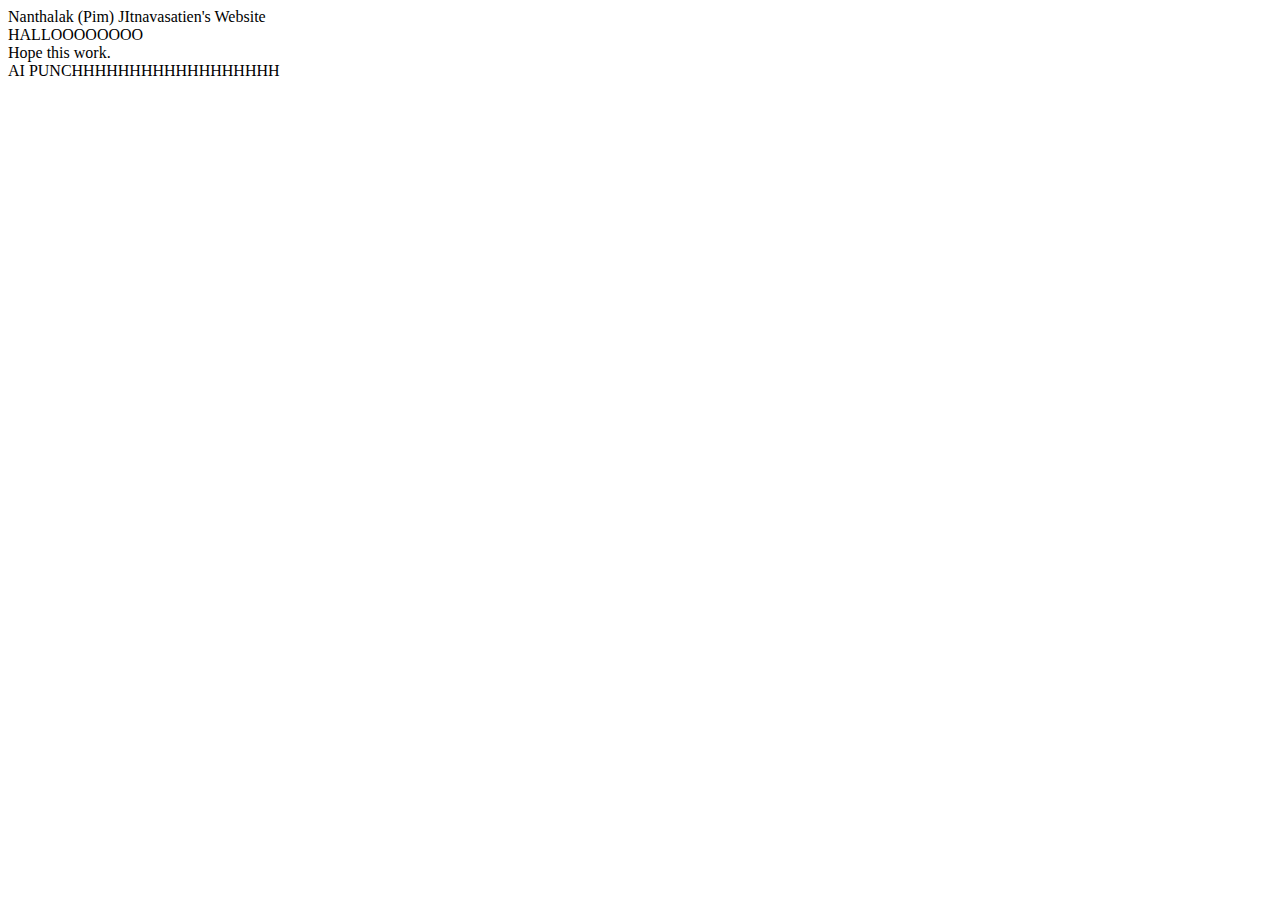
==== index.html @ be13c401 "Added content" ====
<!doctype html> 
<html>
	<head>
		<title>
			Pimmy_jit
		</title>
		<meta charset="utf-8"/>
	</head>
	<body>
		<header>
		Nanthalak (Pim) JItnavasatien's Website 
		</header>
		<nav>
		HALLOOOOOOOO
		</nav>
		<main>
		Hope this work. 
		</main>
		<footer>
		AI PUNCHHHHHHHHHHHHHHHHHH
		</footer>
	</body>
</html>
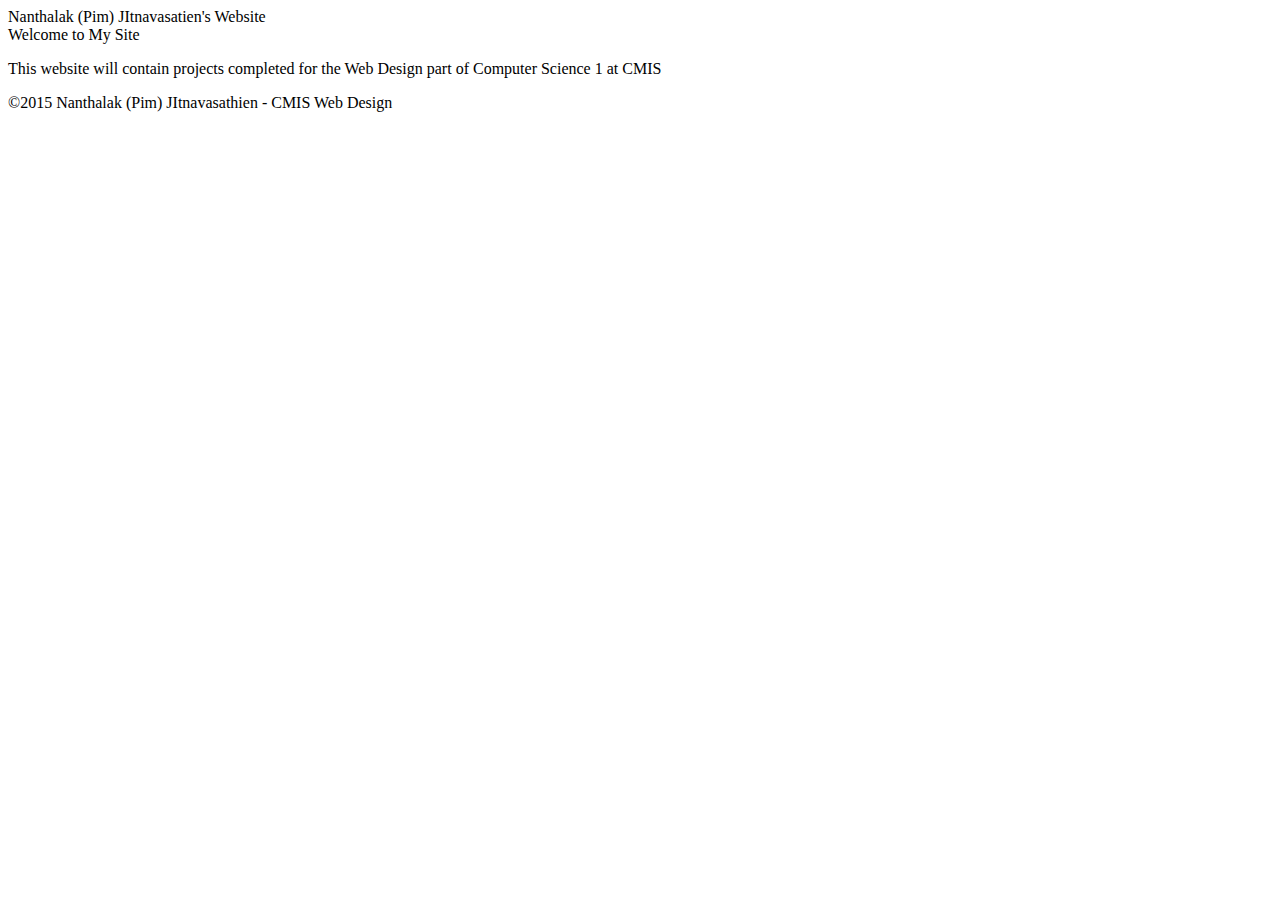
==== commit 130e9df9: "Added content" ====
--- a/index.html
+++ b/index.html
@@ -10,14 +10,14 @@
 		<header>
 		Nanthalak (Pim) JItnavasatien's Website 
 		</header>
-		<nav>
-		HALLOOOOOOOO
-		</nav>
 		<main>
-		Hope this work. 
+		Welcome to My Site
 		</main>
+		<p>
+		This website will contain projects completed for the Web Design part of Computer Science 1 at CMIS
+		</p>
 		<footer>
-		AI PUNCHHHHHHHHHHHHHHHHHH
+		©2015 Nanthalak (Pim) JItnavasathien - CMIS Web Design
 		</footer>
 	</body>
 </html>
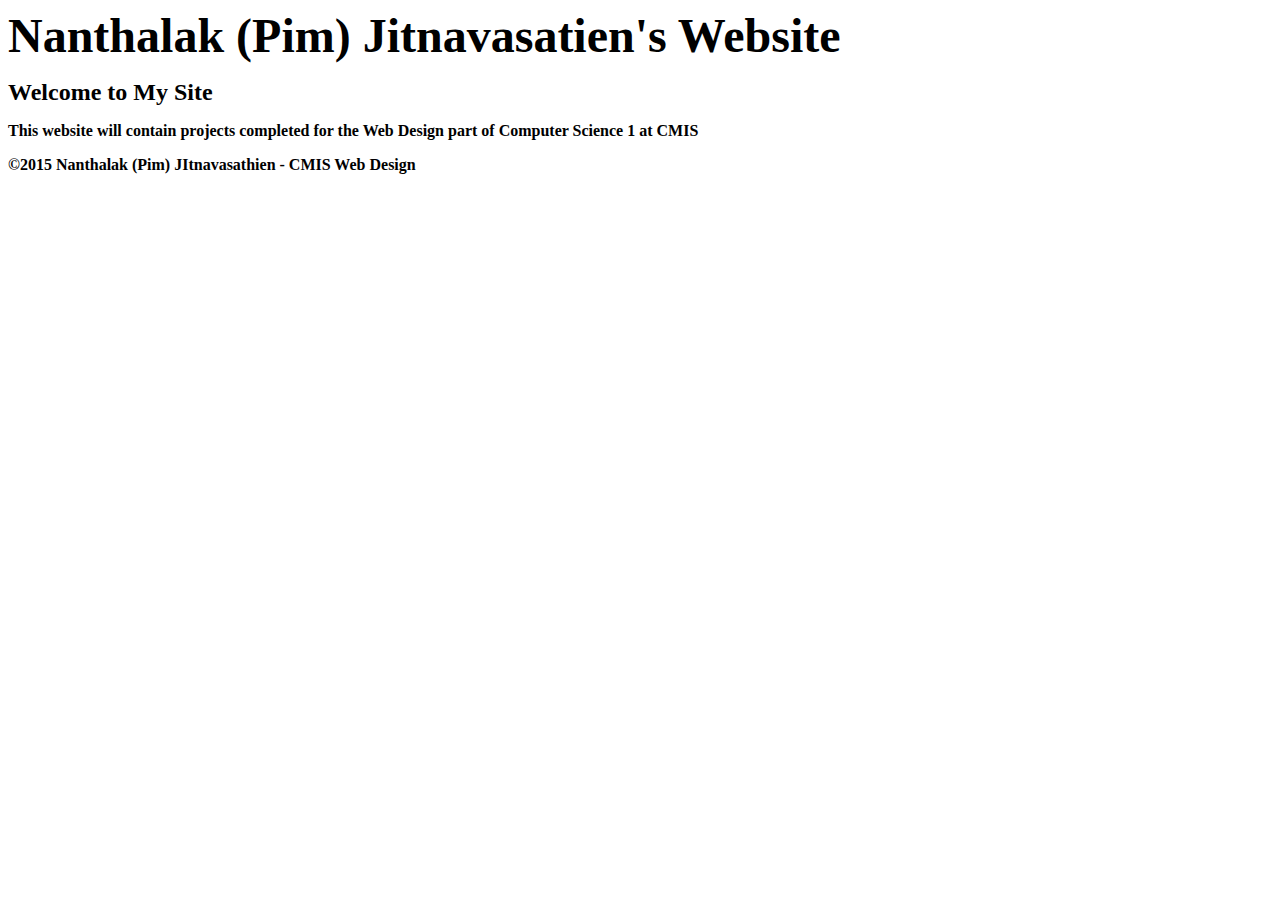
==== commit 1d9c09f6: "Added content" ====
--- a/index.html
+++ b/index.html
@@ -7,12 +7,13 @@
 		<meta charset="utf-8"/>
 	</head>
 	<body>
-		<header>
-		Nanthalak (Pim) JItnavasatien's Website 
-		</header>
-		<main>
+		<header><b><font size="7">
+		Nanthalak (Pim) Jitnavasatien's Website 
+		</font><b/></header>
+
+		<p><font size="5">
 		Welcome to My Site
-		</main>
+		</font></p>
 		<p>
 		This website will contain projects completed for the Web Design part of Computer Science 1 at CMIS
 		</p>
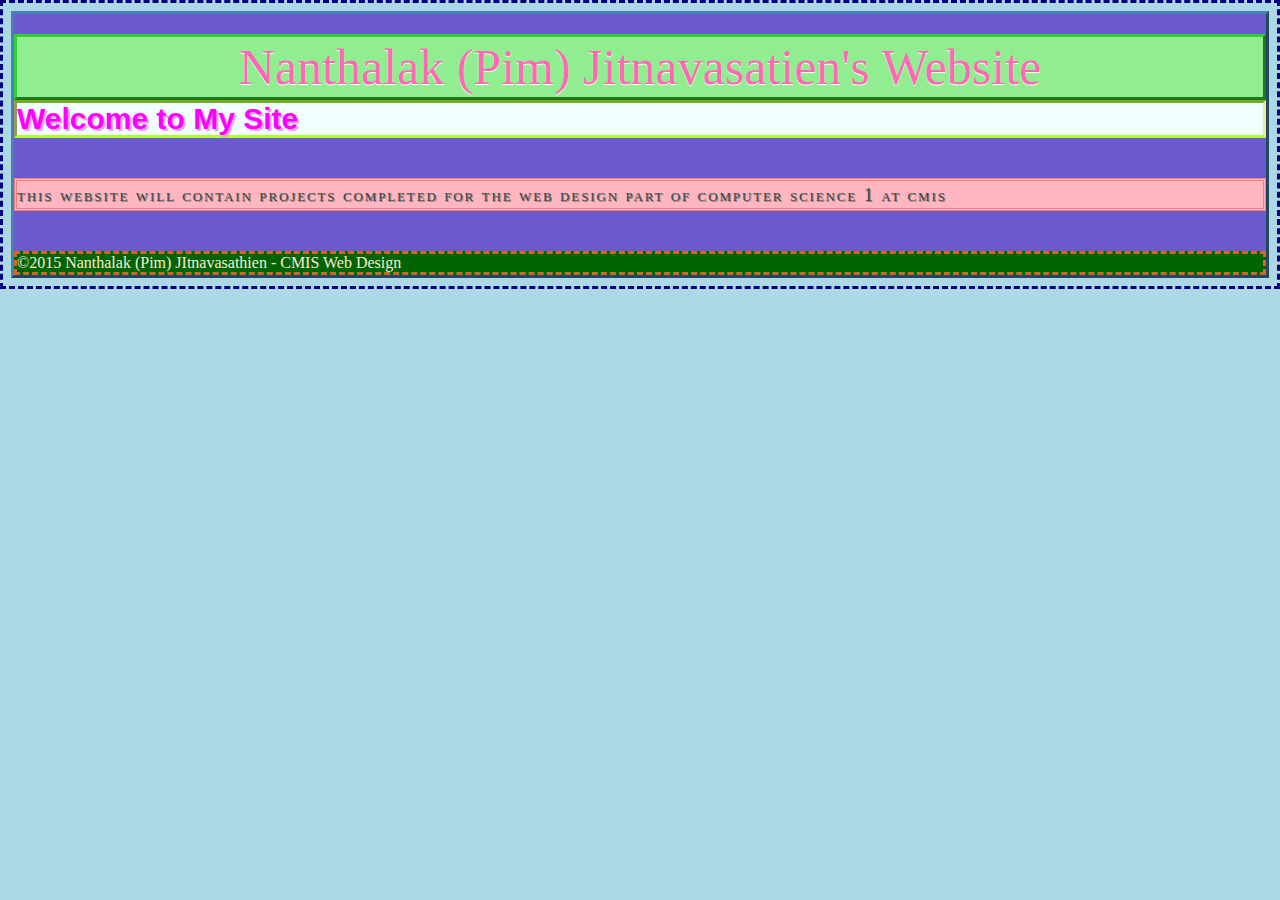
==== commit 7a769d15: "Added content" ====
--- a/index.html
+++ b/index.html
@@ -5,18 +5,27 @@
 			Pimmy_jit
 		</title>
 		<meta charset="utf-8"/>
+		<link rel="stylesheet" type="text/css" href="main.css">
 	</head>
 	<body>
-		<header><b><font size="7">
+		<header>
+		<h1>
 		Nanthalak (Pim) Jitnavasatien's Website 
-		</font><b/></header>
+		</h1>
+		</header>
 
-		<p><font size="5">
+		<h2>
 		Welcome to My Site
-		</font></p>
-		<p>
-		This website will contain projects completed for the Web Design part of Computer Science 1 at CMIS
-		</p>
+		</h2>
+
+		<nav>
+		</nav>
+
+		<main>
+			<p>
+			This website will contain projects completed for the Web Design part of Computer Science 1 at CMIS
+			</p>
+		</main>
 		<footer>
 		©2015 Nanthalak (Pim) JItnavasathien - CMIS Web Design
 		</footer>
--- a/main.css
+++ b/main.css
@@ -0,0 +1,62 @@
+h1 { 
+	color:#FF69B4 ; 
+	font-family: "Great Vibes", cursive; 
+	font-size: 50px; 
+	line-height: 60px;
+	font-weight: normal; 
+	margin-bottom: 0px;
+	margin-top: 20px; 
+	text-align: center; 
+	text-shadow: 0 1px 1px #fff; 
+	background-color: #90EE90;
+	border: outset #32CD32;
+}
+
+
+h2 {
+	color:#FF00FF; 
+	font-family: 'Julius Sans One', sans-serif; 
+	font-size: 30px; 
+	font-weight: bold; 
+	line-height: 32px; 
+	margin: 0 0 24px; 
+	text-shadow: 2px 2px 1px#DDA0DD;
+	border: inset;
+	border-color: #ADFF2F #F0E68C;
+	background-color: #F0FFFF;
+}
+
+body{
+	background-color: #6A5ACD;
+	border: outset #4682B4;
+}
+
+html{
+	background-color:#ADD8E6;
+	border: dashed#000080;
+}
+
+footer{
+	font-family:"Goudy Old Style", "Times New Roman", Times, serif sequence;
+	color:	#FAEBD7;
+	border: dashed#D2691E;
+	background-color: #006400;
+}
+	
+p{
+        color: #424242;
+        font-family:"Hoefler Text", Georgia, Times, serif;
+	letter-spacing:0.1em;
+	margin: 40px auto;
+	text-transform: lowercase;
+	line-height: 145%;
+	font-size: 14pt;
+	font-variant: small-caps;
+	text-shadow: 1px 1px #808080;
+	border: double #F08080;
+	background-color: #FFB6C1;
+}
+
+	
+	
+
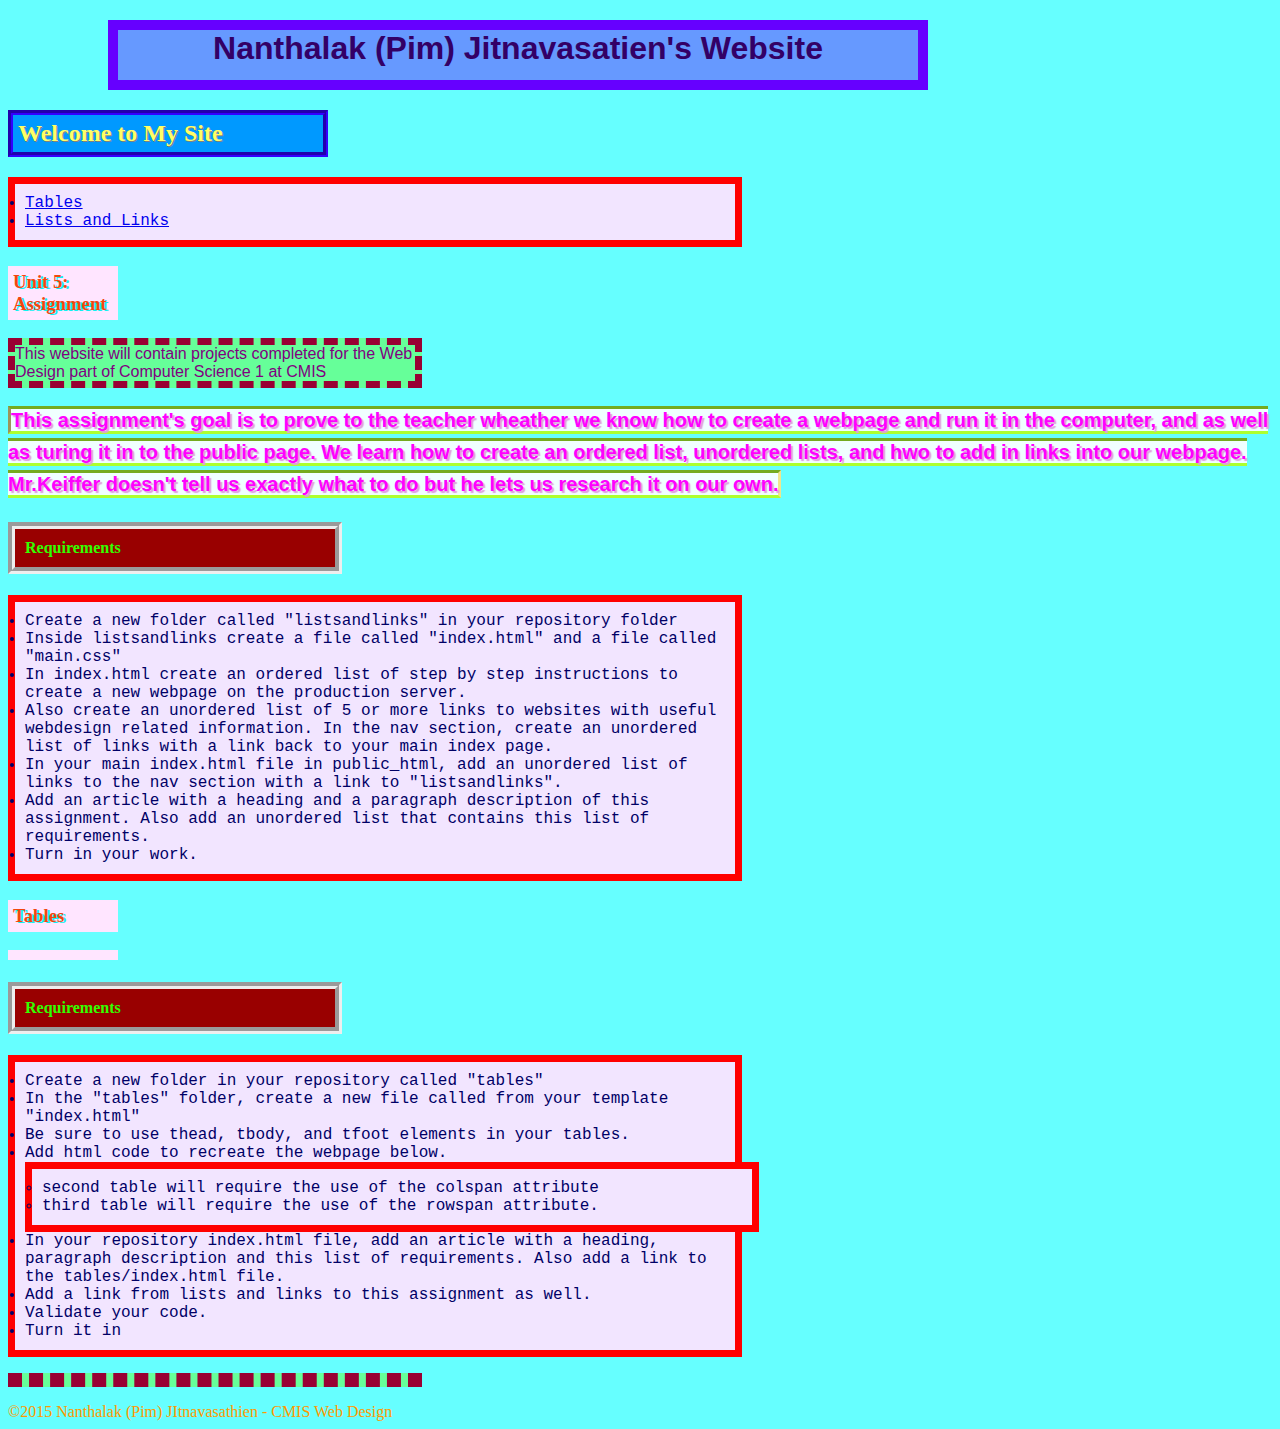
==== commit 1c7f01a6: "added content" ====
--- a/index.html
+++ b/index.html
@@ -5,7 +5,7 @@
 			Pimmy_jit
 		</title>
 		<meta charset="utf-8"/>
-		<link rel="stylesheet" type="text/css" href="main.css">
+		<link rel="stylesheet" type="text/css" href="../css/box.css">
 	</head>
 	<body>
 		<header>
@@ -22,8 +22,66 @@
 		</nav>
 
 		<main>
+			<ul>
+				<li><a href="../tables"> Tables</li></a>
+				<li><a href="../listsandlinks"> Lists and Links</li></a>
+			</ul>
+			<h3>
+				Unit 5: Assignment
+			</h3>
 			<p>
 			This website will contain projects completed for the Web Design part of Computer Science 1 at CMIS
+			</p>
+
+		 	<p1>
+				This assignment's goal is to prove to the teacher wheather we know how to create a webpage and run it in the computer, and as well as turing it in to the public page. We learn how to create an ordered list, unordered lists, and hwo to add in links into our webpage. Mr.Keiffer doesn't tell us exactly what to do but he lets us research it on our own. 
+			</p1>
+			<h4>
+				Requirements
+			</h4>
+				<ul>
+					<li>
+						 Create a new folder called "listsandlinks" in your repository folder
+					</li>	
+					<li> 
+						Inside listsandlinks create a file called "index.html" and a file called "main.css"
+					</li>
+					<li> 
+						In index.html create an ordered list of step by step instructions to create a new webpage on the production server.
+					</li>
+					<li>
+						 Also create an unordered list of 5 or more links to websites with useful webdesign related information.
+In the nav section, create an unordered list of links with a link back to your main index page.
+					</li>
+					<li> 
+						In your main index.html file in public_html, add an unordered list of links to the nav section with a link to "listsandlinks".
+					</li>
+					<li> 
+						Add an article with a heading and a paragraph description of this assignment. Also add an unordered list that contains this list of requirements.
+					</li>
+					<li> Turn in your work.
+					</li>
+				</ul>
+				<h3>
+					Tables
+				<h3>
+				<h4>	
+					Requirements
+				</h4>
+				<ul>
+					<li>Create a new folder in your repository called "tables"</li>
+					<li>In the "tables" folder, create a new file called from your template "index.html"</li>
+					<li>Be sure to use thead, tbody, and tfoot elements in your tables.</li>
+					<li>Add html code to recreate the webpage below.</li>
+					<ul> 
+							<li>second table will require the use of the colspan attribute</li>
+							<li>third table will require the use of the rowspan attribute.</li>
+					</ul>
+					<li>In your repository index.html file, add an article with a heading, paragraph description and this list of requirements. Also add a link to the tables/index.html file. </li>
+					<li> Add a link from lists and links to this assignment as well.</li>
+					<li> Validate your code.</li>
+					<li> Turn it in </li>
+				</ul>
 			</p>
 		</main>
 		<footer>
--- a/css/box.css
+++ b/css/box.css
@@ -0,0 +1,117 @@
+html {
+	background-color: #66FFFF;
+}
+
+h1 { 
+	background-color: #6699FF;
+	border: 10px solid #6600FF;
+	font-family: "Arial Black", Gadget, sans-serif;
+	color: #330066;
+	height: 50px;
+	text-align: center;
+	margin-top: 20px;
+        margin-bottom: 20px;
+        margin-right: 100px;
+        margin-left: 100px; 
+	width: 800px;
+}
+
+h2 {
+	background-color: #0099FF;
+	width: 300px;
+	padding: 5px;
+	border: 5px groove #3300FF;
+	font-family: Parkavenue, cursive;
+	text-shadow: 1px 1px #808080;
+	color: #FFFF66;
+}
+	
+p {
+	background-color: #66FF99;
+	width: 400px;
+	padding: 20 px;
+	border: 7px dashed #990033;
+	font-family: "Arial Black", Gadget, sans-serif;
+	color: purple;
+}
+
+tables, td, th {
+	border: 1px solid #191970;
+	background-color: #6A5ACD;
+	color: #00FFFF;
+	text-shadow: 1px 1px #3300CC;
+}
+
+ol {
+	font-family: Parkavenue, cursive;
+	color: #FFD700;
+	text-shadow: 1px 1px #FF8C00;
+	background-color: #0000ff;
+	border: groove 8px #00ffff;
+}
+
+h3 {
+	font-family: fantasy 200px;
+	color: #f2460d;
+	text-shadow: 2px 1px #0df2f2;
+	background-color: #ffe5ff;
+	border: dashed solid #ff0066;
+	width: 100px;
+	padding: 5px;
+}
+
+ul {
+	font-family: Courier New, monospace;
+	color: #000066;
+	background-color: #f2e5ff;
+	width: 700px;
+	padding: 10px;
+	border: 7px solid red;
+}
+
+tr > th {
+	background-color: #330099;
+	color: #00FFFF;
+}
+
+tr + td {
+	background-color: #006633;
+	color: #FFFF00;
+}
+
+tfoot td {
+	background-color: #CC0066;
+}
+
+footer {
+	color: #FF9900;
+}
+
+h4 {
+	color: #33FF00;
+	background-color: #990000;
+	width: 300px;
+	padding: 10px;
+	border: 7px groove ;
+}
+
+p1 {
+	color:#FF00FF; 
+	font-family: 'Julius Sans One', sans-serif; 
+	font-size: 20px; 
+	font-weight: bold; 
+	line-height: 32px; 
+	margin: 0 0 24px; 
+	text-shadow: 2px 2px 1px#DDA0DD;
+	border: inset;
+	border-color: #ADFF2F #F0E68C;
+	background-color: #F0FFFF;
+}
+
+
+
+
+
+
+
+
